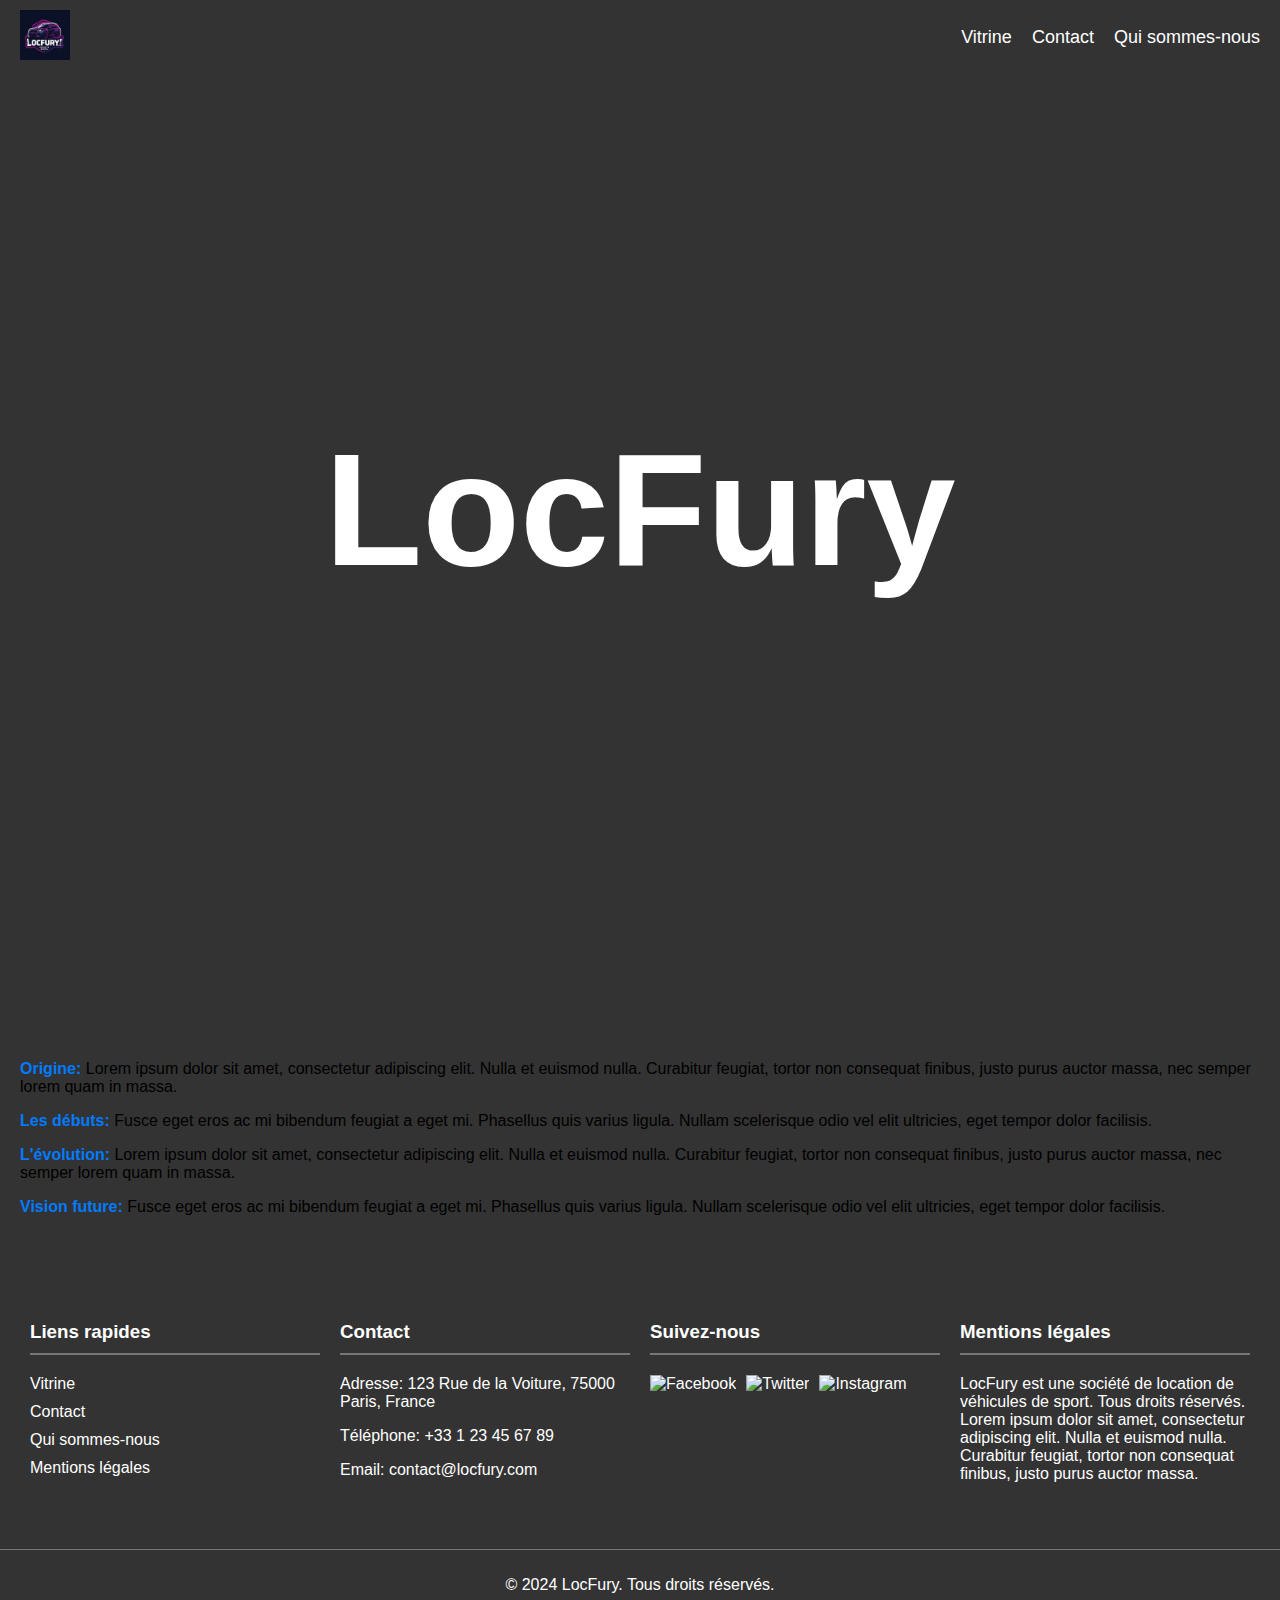
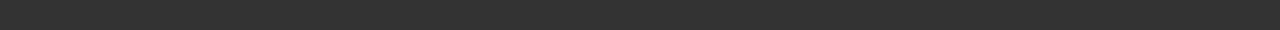
==== index.html @ aa682f3f "premier commit" ====
<!DOCTYPE html>
<html lang="fr">
<head>
    <meta charset="UTF-8">
    <meta name="viewport" content="width=device-width, initial-scale=1.0">
    <title>LocFury</title>
    <link rel="stylesheet" href="./css/styles.css">
</head>
<body>
    <nav class="navbar">
        <div class="logo-left">
            <img src="./img/LogoX5.jfif" alt="Logo LocFury">
        </div>
        <ul class="nav-links">
            <li><a href="vitrine.html">Vitrine</a></li>
            <li><a href="contact.html">Contact</a></li>
            <li><a href="qui-sommes-nous.html">Qui sommes-nous</a></li>
        </ul>
    </nav>
    <div class="fullscreen-text">
        <h1>LocFury</h1>
    </div>
    <div class="content">
        <h2>L'histoire de LocFury</h2>
        <p><strong>Origine:</strong> Lorem ipsum dolor sit amet, consectetur adipiscing elit. Nulla et euismod nulla. Curabitur feugiat, tortor non consequat finibus, justo purus auctor massa, nec semper lorem quam in massa.</p>
        <p><strong>Les débuts:</strong> Fusce eget eros ac mi bibendum feugiat a eget mi. Phasellus quis varius ligula. Nullam scelerisque odio vel elit ultricies, eget tempor dolor facilisis.</p>
        <p><strong>L'évolution:</strong> Lorem ipsum dolor sit amet, consectetur adipiscing elit. Nulla et euismod nulla. Curabitur feugiat, tortor non consequat finibus, justo purus auctor massa, nec semper lorem quam in massa.</p>
        <p><strong>Vision future:</strong> Fusce eget eros ac mi bibendum feugiat a eget mi. Phasellus quis varius ligula. Nullam scelerisque odio vel elit ultricies, eget tempor dolor facilisis.</p>
    </div>
    <footer class="footer">
        <div class="footer-container">
            <div class="footer-section">
                <h3>Liens rapides</h3>
                <ul>
                    <li><a href="vitrine.html">Vitrine</a></li>
                    <li><a href="contact.html">Contact</a></li>
                    <li><a href="qui-sommes-nous.html">Qui sommes-nous</a></li>
                    <li><a href="mentions-legales.html">Mentions légales</a></li>
                </ul>
            </div>
            <div class="footer-section">
                <h3>Contact</h3>
                <p>Adresse: 123 Rue de la Voiture, 75000 Paris, France</p>
                <p>Téléphone: +33 1 23 45 67 89</p>
                <p>Email: contact@locfury.com</p>
            </div>
            <div class="footer-section">
                <h3>Suivez-nous</h3>
                <ul class="socials">
                    <li><a href="#"><img src="./img/facebook-icon.png" alt="Facebook"></a></li>
                    <li><a href="#"><img src="./img/twitter-icon.png" alt="Twitter"></a></li>
                    <li><a href="#"><img src="./img/instagram-icon.png" alt="Instagram"></a></li>
                </ul>
            </div>
            <div class="footer-section">
                <h3>Mentions légales</h3>
                <p>LocFury est une société de location de véhicules de sport. Tous droits réservés. Lorem ipsum dolor sit amet, consectetur adipiscing elit. Nulla et euismod nulla. Curabitur feugiat, tortor non consequat finibus, justo purus auctor massa.</p>
            </div>
        </div>
        <div class="footer-bottom">
            <p>&copy; 2024 LocFury. Tous droits réservés.</p>
        </div>
    </footer>

    <script src="./js/script.js"></script>
</body>
</html>
---- css/styles.css ----
body {
    font-family: Arial, sans-serif;
    margin: 0;
    background-color: #333;
    padding: 0;
}

.navbar {
    display: flex;
    justify-content: space-between;
    align-items: center;
    background-color: #333;
    padding: 10px 20px;
    position: fixed;
    top: 0;
    width: 100%;
    box-sizing: border-box; /* Ensure padding is included in the width */
    z-index: 1000;
}

.navbar .logo-left img {
    height: 50px;
}

.nav-links {
    list-style: none;
    padding: 0;
    margin: 0;
    display: flex;
    gap: 20px;
    margin-left: auto; /* Aligns links to the right */
}

.nav-links li {
    display: inline;
}

.nav-links a {
    text-decoration: none;
    color: white;
    font-size: 18px;
}

.nav-links a:hover {
    text-decoration: underline;
}

.fullscreen-text {
    display: flex;
    justify-content: center;
    align-items: center;
    height: 100vh;
    background-color: #333;
    color: white;
    font-size: 5em;
    margin-top: 60px; /* Adjust for the height of the navbar */
}

.content {
    padding: 20px;
}

.footer {
    background-color: #333;
    color: white;
    padding: 20px 0;
}

.footer-container {
    display: flex;
    justify-content: space-around;
    flex-wrap: wrap;
    padding: 20px;
}

.footer-section {
    flex: 1;
    min-width: 250px;
    margin: 10px;
}

.footer-section h3 {
    border-bottom: 2px solid #777;
    padding-bottom: 10px;
    margin-bottom: 20px;
}

.footer-section ul {
    list-style: none;
    padding: 0;
}

.footer-section ul li {
    margin-bottom: 10px;
}

.footer-section ul li a {
    text-decoration: none;
    color: white;
}

.footer-section ul li a:hover {
    text-decoration: underline;
}

.socials {
    display: flex;
    gap: 10px;
}

.socials img {
    width: 24px;
    height: 24px;
}

.footer-bottom {
    text-align: center;
    border-top: 1px solid #777;
    padding-top: 10px;
    margin-top: 20px;
}

@media (max-width: 768px) {
    .navbar {
        flex-direction: column;
        align-items: flex-start;
    }
    .nav-links {
        flex-direction: column;
        width: 100%;
        margin-left: 0; /* Reset alignment to left */
    }
    .nav-links li {
        width: 100%;
        text-align: center;
    }
    .fullscreen-text {
        margin-top: 100px; /* Adjust for the height of the navbar on small screens */
    }
    .footer-container {
        flex-direction: column;
        align-items: center;
    }
}

.toggle-button {
    display: none;
    background-color: #333;
    color: white;
    border: none;
    cursor: pointer;
    padding: 10px;
    font-size: 18px;
}

@media (max-width: 768px) {
    .toggle-button {
        display: block;
    }
    .nav-links.active {
        display: flex;
        flex-direction: column;
        width: 100%;
    }
    .nav-links {
        display: none;
    }
}

/* Ajoutez ces styles pour les titres des sections */
.content h2 {
    font-size: 24px;
    color: #333;
    border-bottom: 2px solid #333;
    padding-bottom: 10px;
    margin-bottom: 20px;
}

.content p strong {
    color: #007bff; /* Change la couleur des titres des parties */
}
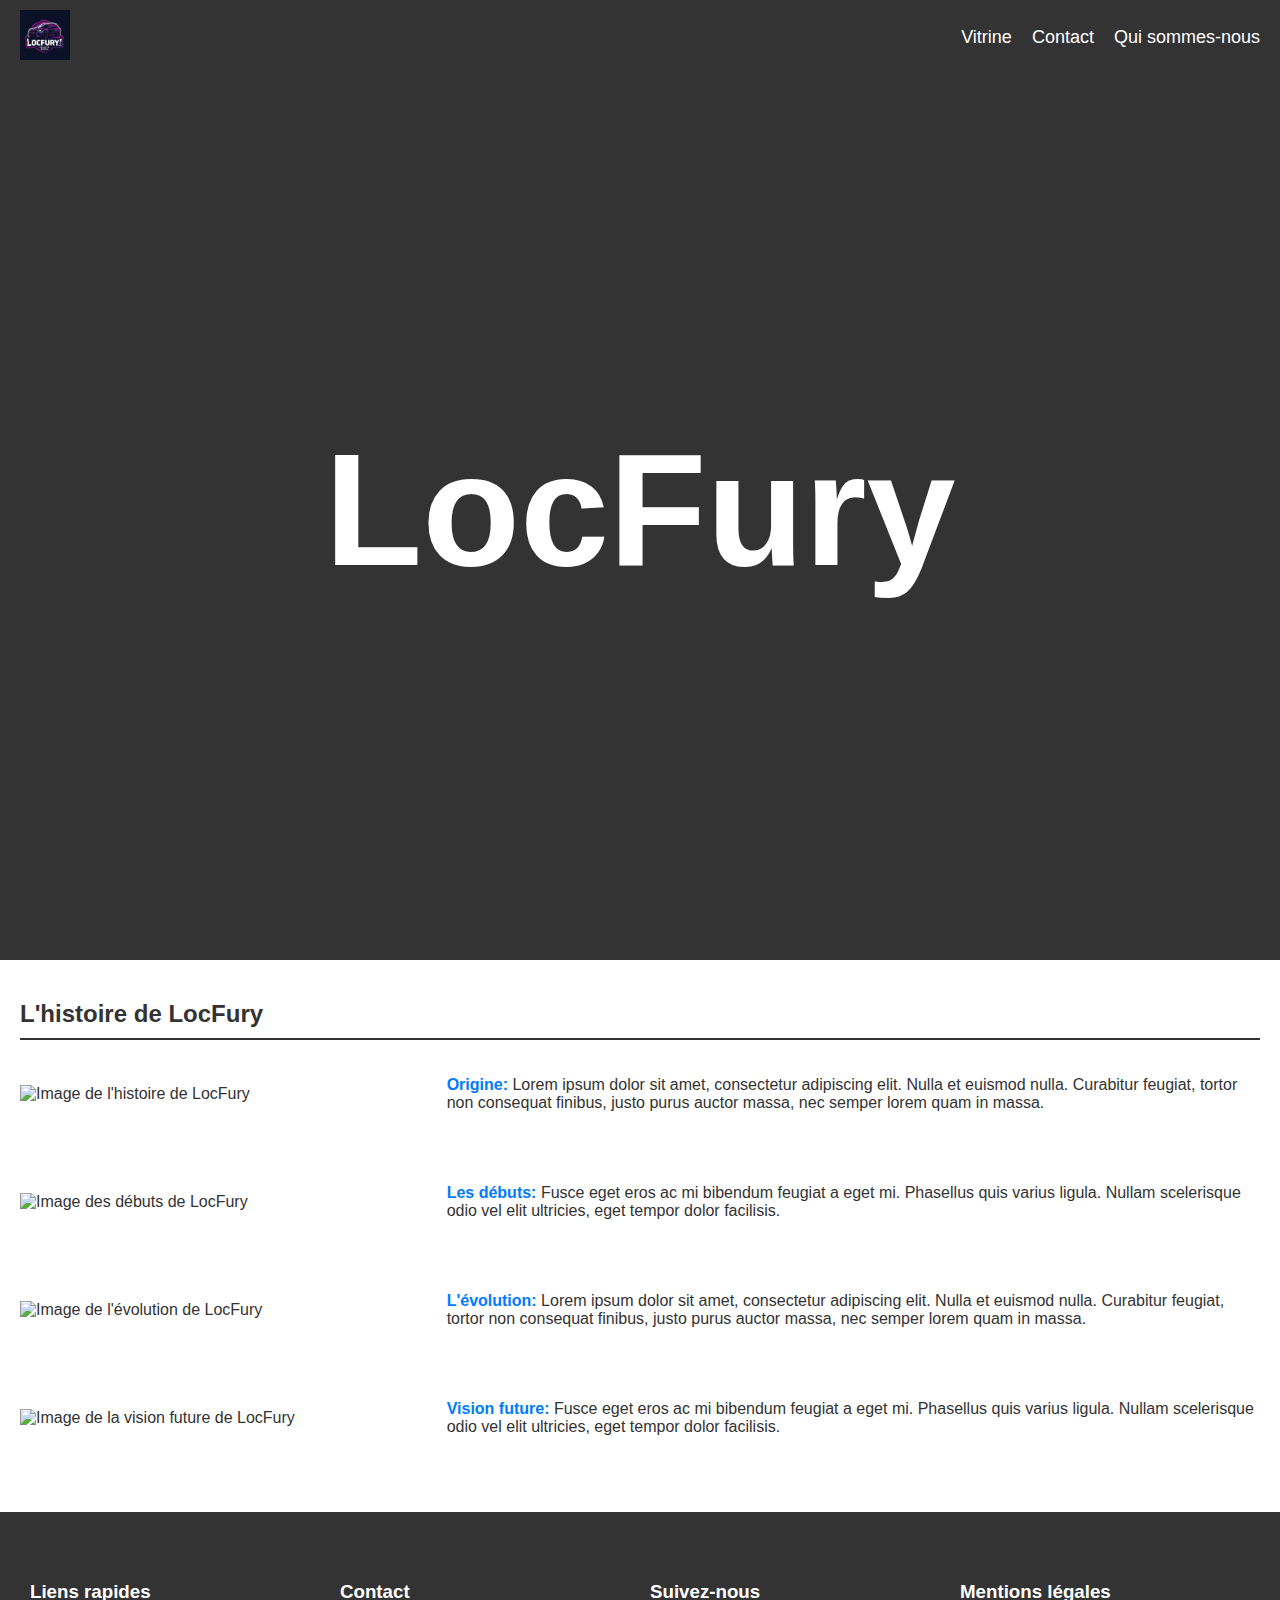
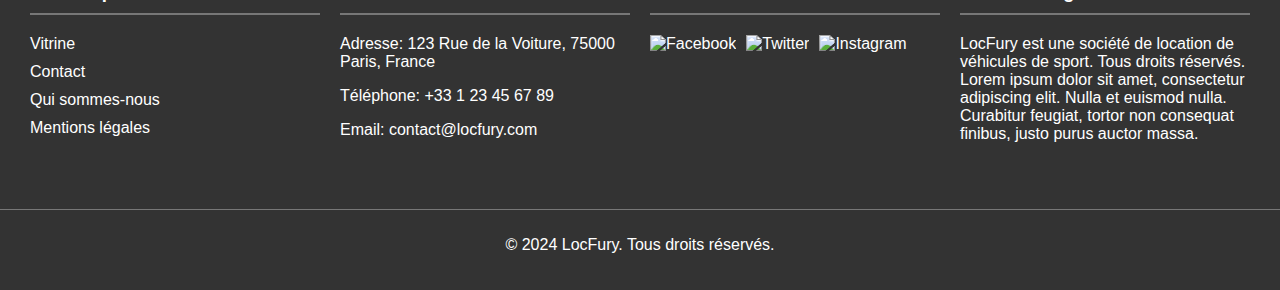
==== commit 3bfc5c8f: "page vitrine" ====
--- a/index.html
+++ b/index.html
@@ -22,10 +22,22 @@
     </div>
     <div class="content">
         <h2>L'histoire de LocFury</h2>
-        <p><strong>Origine:</strong> Lorem ipsum dolor sit amet, consectetur adipiscing elit. Nulla et euismod nulla. Curabitur feugiat, tortor non consequat finibus, justo purus auctor massa, nec semper lorem quam in massa.</p>
-        <p><strong>Les débuts:</strong> Fusce eget eros ac mi bibendum feugiat a eget mi. Phasellus quis varius ligula. Nullam scelerisque odio vel elit ultricies, eget tempor dolor facilisis.</p>
-        <p><strong>L'évolution:</strong> Lorem ipsum dolor sit amet, consectetur adipiscing elit. Nulla et euismod nulla. Curabitur feugiat, tortor non consequat finibus, justo purus auctor massa, nec semper lorem quam in massa.</p>
-        <p><strong>Vision future:</strong> Fusce eget eros ac mi bibendum feugiat a eget mi. Phasellus quis varius ligula. Nullam scelerisque odio vel elit ultricies, eget tempor dolor facilisis.</p>
+        <div class="history-section">
+            <img src="./img/locfury-history-image.jpg" alt="Image de l'histoire de LocFury">
+            <p><strong>Origine:</strong> Lorem ipsum dolor sit amet, consectetur adipiscing elit. Nulla et euismod nulla. Curabitur feugiat, tortor non consequat finibus, justo purus auctor massa, nec semper lorem quam in massa.</p>
+        </div>
+        <div class="history-section">
+            <img src="./img/locfury-beginnings-image.jpg" alt="Image des débuts de LocFury">
+            <p><strong>Les débuts:</strong> Fusce eget eros ac mi bibendum feugiat a eget mi. Phasellus quis varius ligula. Nullam scelerisque odio vel elit ultricies, eget tempor dolor facilisis.</p>
+        </div>
+        <div class="history-section">
+            <img src="./img/locfury-evolution-image.jpg" alt="Image de l'évolution de LocFury">
+            <p><strong>L'évolution:</strong> Lorem ipsum dolor sit amet, consectetur adipiscing elit. Nulla et euismod nulla. Curabitur feugiat, tortor non consequat finibus, justo purus auctor massa, nec semper lorem quam in massa.</p>
+        </div>
+        <div class="history-section">
+            <img src="./img/locfury-future-vision-image.jpg" alt="Image de la vision future de LocFury">
+            <p><strong>Vision future:</strong> Fusce eget eros ac mi bibendum feugiat a eget mi. Phasellus quis varius ligula. Nullam scelerisque odio vel elit ultricies, eget tempor dolor facilisis.</p>
+        </div>
     </div>
     <footer class="footer">
         <div class="footer-container">
--- a/css/styles.css
+++ b/css/styles.css
@@ -3,6 +3,7 @@
     margin: 0;
     background-color: #333;
     padding: 0;
+
 }
 
 .navbar {
@@ -178,4 +179,77 @@
 
 .content p strong {
     color: #007bff; /* Change la couleur des titres des parties */
-}+}
+
+.content .history-section {
+    display: flex;
+    align-items: center;
+    margin-bottom: 40px;
+}
+
+.content .history-section img {
+    width: 33%;
+    margin-right: 20px;
+}
+
+.content .history-section p {
+    width: 66%;
+}
+
+header {
+    text-align: center;
+    padding: 20px;
+    background-color: #333;
+    color: white;
+}
+
+/* Ajoutez ceci pour le mot "Vitrine" qui prend toute la première page */
+.full-page-title {
+    display: flex;
+    justify-content: center;
+    align-items: center;
+    height: 100vh;
+    background-color: #333;
+    color: white;
+    font-size: 5em;
+    text-transform: uppercase;
+    margin-top: 60px; /* Ajustez pour la hauteur de la navbar */
+}
+
+.content {
+    padding: 20px;
+    background-color: #fff; /* Pour différencier du fond de la section titre */
+    color: #333;
+}
+
+.car-section {
+    display: flex;
+    align-items: center;
+    margin-bottom: 40px;
+}
+
+.car-section img {
+    width: 33%;
+    margin-right: 20px;
+}
+
+.car-section p {
+    width: 66%;
+    font-size: 1em;
+    line-height: 1.6;
+}
+
+/* Assurez-vous que les images et le texte soient bien alignés */
+.car-section {
+    display: flex;
+    align-items: flex-start;
+}
+
+.car-section img {
+    flex-shrink: 0;
+}
+
+.car-section p {
+    flex-grow: 1;
+    margin: 0;
+}
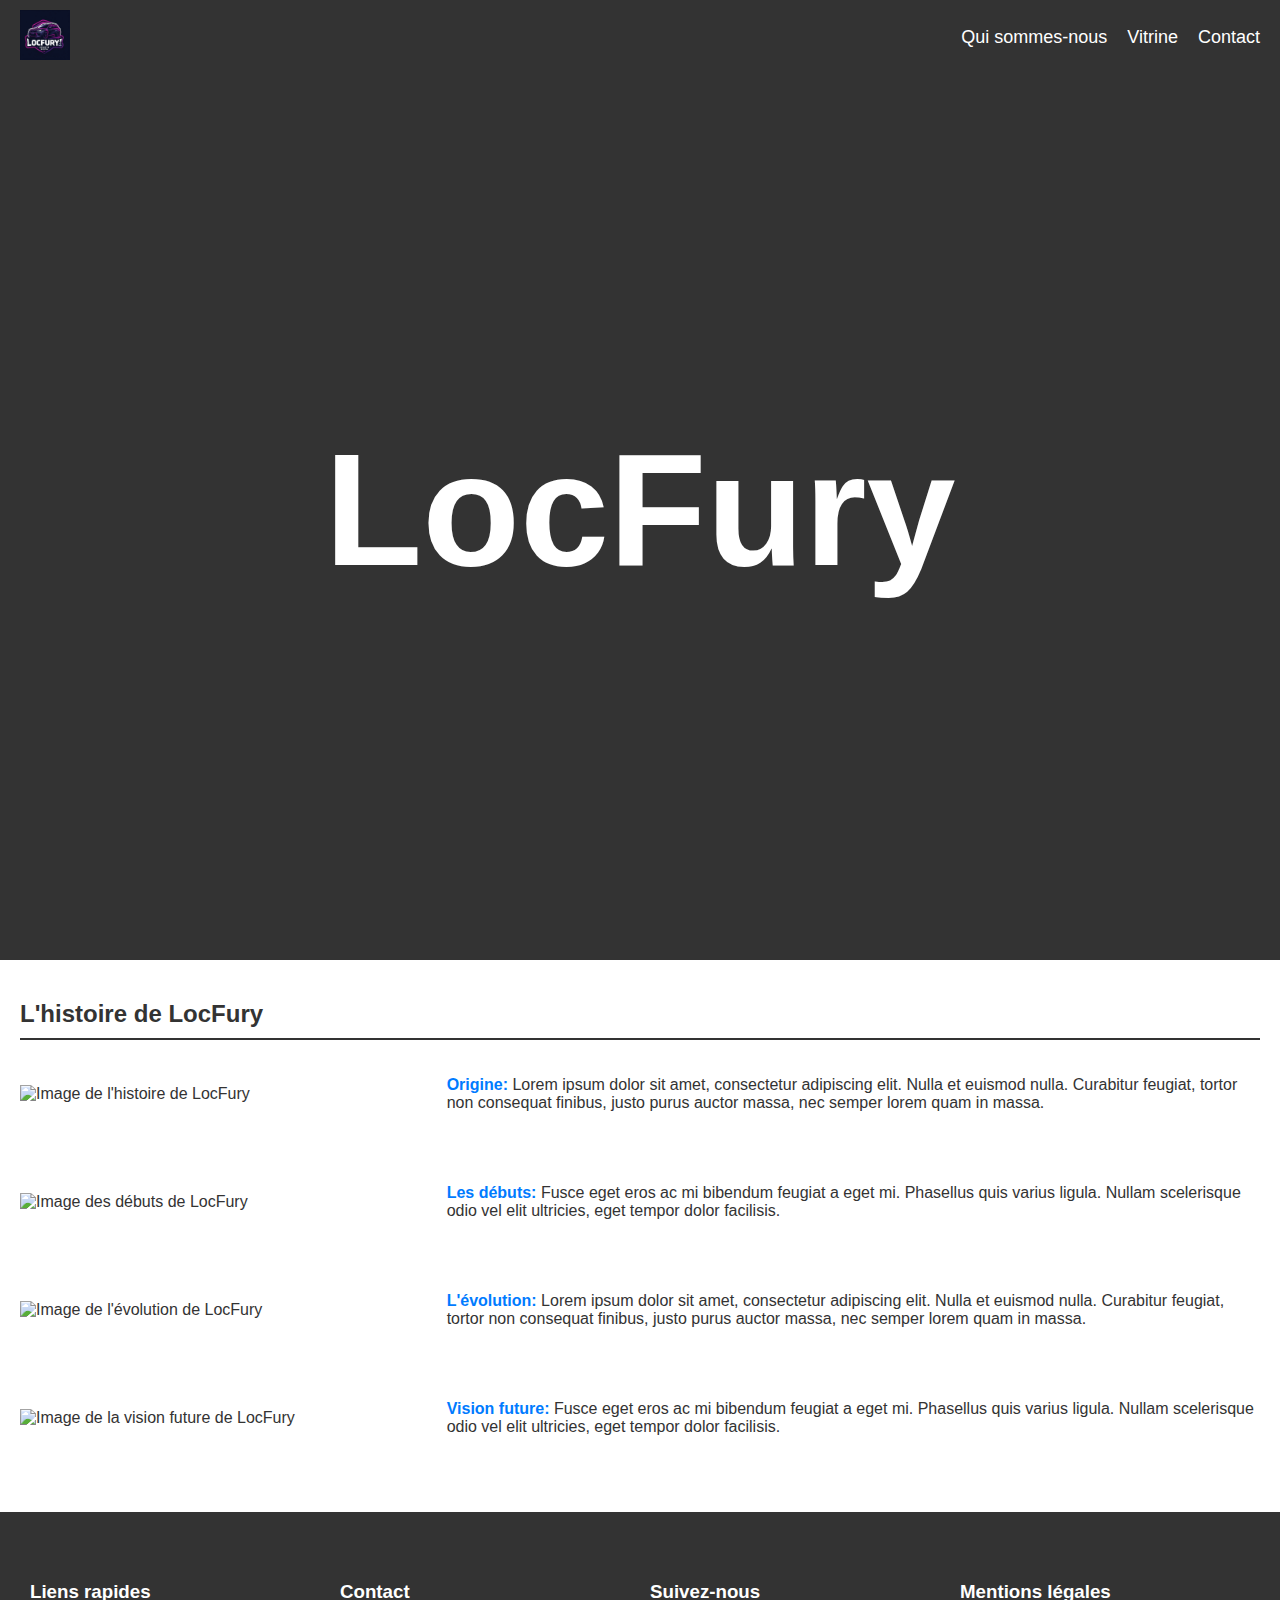
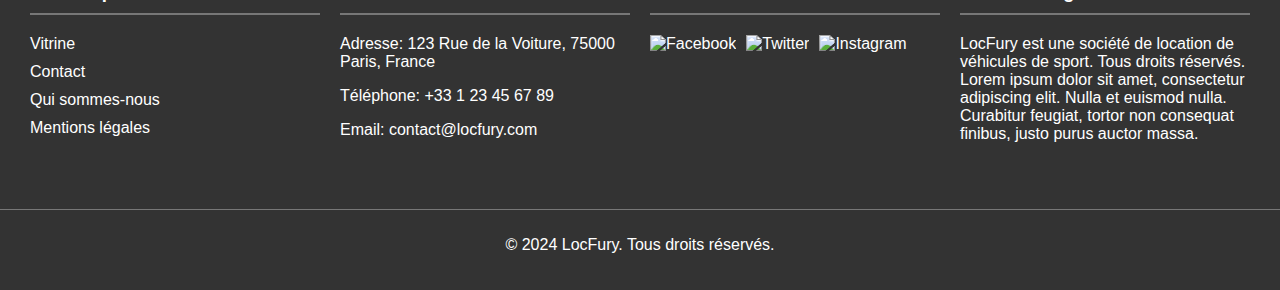
==== commit 78164c67: "ajout de php" ====
--- a/index.html
+++ b/index.html
@@ -12,9 +12,9 @@
             <img src="./img/LogoX5.jfif" alt="Logo LocFury">
         </div>
         <ul class="nav-links">
+            <li><a href="index.html">Qui sommes-nous</a></li>
             <li><a href="vitrine.html">Vitrine</a></li>
             <li><a href="contact.html">Contact</a></li>
-            <li><a href="qui-sommes-nous.html">Qui sommes-nous</a></li>
         </ul>
     </nav>
     <div class="fullscreen-text">
--- a/css/styles.css
+++ b/css/styles.css
@@ -253,3 +253,126 @@
     flex-grow: 1;
     margin: 0;
 }
+
+.contact-button {
+    display: inline-block;
+    padding: 10px 20px;
+    margin-top: 10px;
+    background-color: #007bff;
+    color: white;
+    text-decoration: none;
+    font-size: 16px;
+    border-radius: 5px;
+    transition: background-color 0.3s ease;
+}
+
+.contact-button:hover {
+    background-color: #0056b3;
+}
+
+/* Formulaire de contact */
+.content form {
+    max-width: 500px;
+    margin: 0 auto;
+}
+
+.content form label {
+    display: block;
+    margin-bottom: 5px;
+}
+
+.content form input[type="text"],
+.content form input[type="email"],
+.content form textarea {
+    width: 100%;
+    padding: 10px;
+    margin-bottom: 10px;
+    border: 1px solid #ccc;
+    border-radius: 5px;
+    box-sizing: border-box;
+}
+
+.content form textarea {
+    resize: vertical;
+}
+
+.content form input[type="submit"] {
+    background-color: #007bff;
+    color: white;
+    border: none;
+    padding: 10px 20px;
+    border-radius: 5px;
+    cursor: pointer;
+    transition: background-color 0.3s ease;
+}
+
+.content form input[type="submit"]:hover {
+    background-color: #0056b3;
+}
+
+
+/* Styles pour les boutons de like/dislike */
+.like-button, .dislike-button {
+    display: inline-block;
+    padding: 10px 20px;
+    margin-top: 10px;
+    background-color: #007bff;
+    color: white;
+    text-decoration: none;
+    font-size: 16px;
+    border-radius: 5px;
+    transition: background-color 0.3s ease;
+    cursor: pointer;
+}
+
+.like-button:hover, .dislike-button:hover {
+    background-color: #0056b3;
+}
+
+/* Styles pour le pop-up */
+.popup {
+    display: none;
+    position: fixed;
+    z-index: 1001;
+    left: 0;
+    top: 0;
+    width: 100%;
+    height: 100%;
+    overflow: auto;
+    background-color: rgba(0,0,0,0.5);
+}
+
+.popup-content {
+    background-color: #fefefe;
+    margin: 15% auto;
+    padding: 20px;
+    border: 1px solid #888;
+    width: 80%;
+    max-width: 500px;
+    border-radius: 10px;
+    text-align: center;
+}
+
+.popup-content input[type="email"] {
+    width: 80%;
+    padding: 10px;
+    margin: 10px 0;
+    border: 1px solid #ccc;
+    border-radius: 5px;
+    box-sizing: border-box;
+}
+
+.popup-content input[type="submit"] {
+    background-color: #007bff;
+    color: white;
+    border: none;
+    padding: 10px 20px;
+    border-radius: 5px;
+    cursor: pointer;
+    transition: background-color 0.3s ease;
+}
+
+.popup-content input[type="submit"]:hover {
+    background-color: #0056b3;
+}
+
